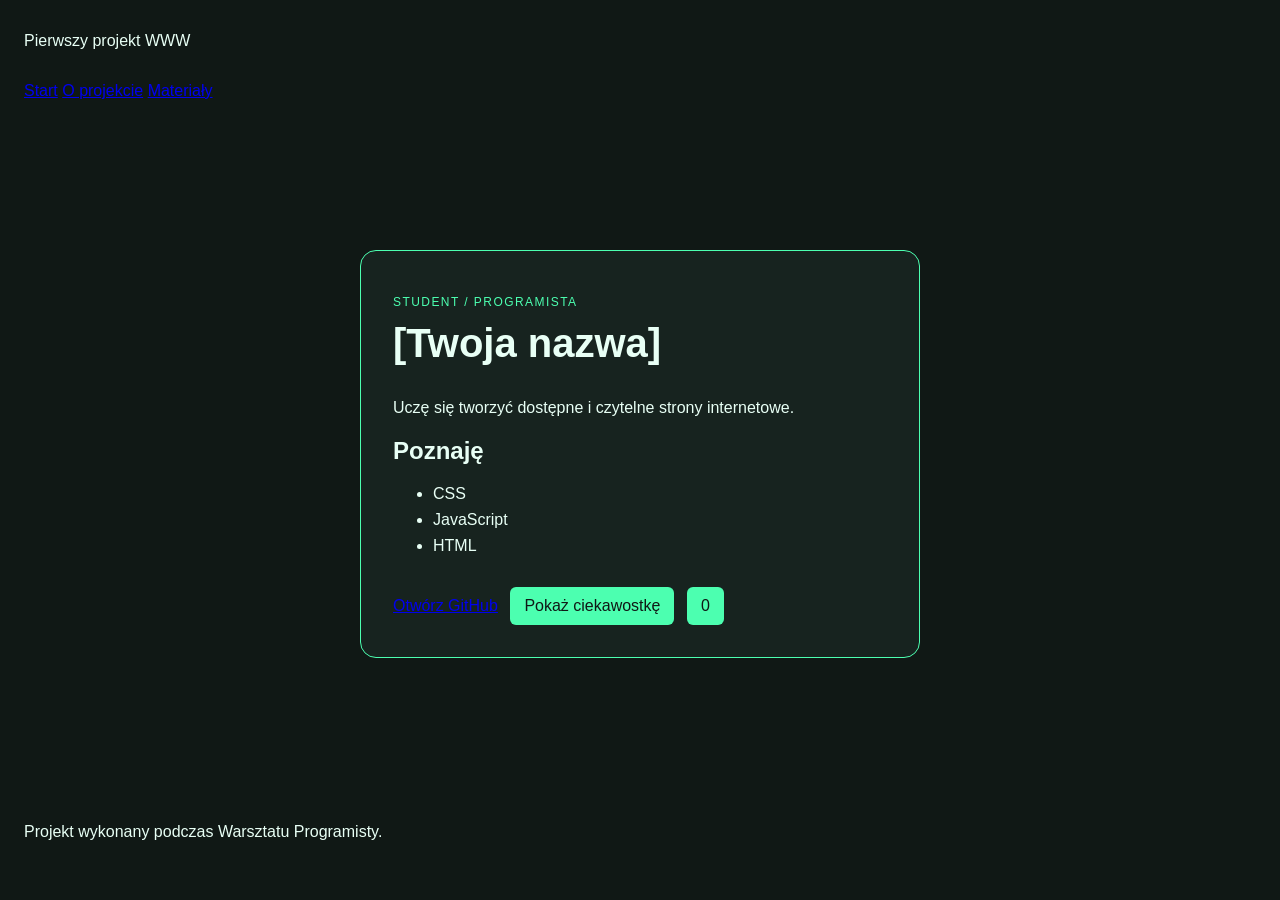
==== index.html @ 09e88cbe "feat: add developer card website" ====
<!doctype html>
<html lang="pl">
<head>
  <meta charset="utf-8">
  <meta name="viewport" content="width=device-width, initial-scale=1">
  <title>Wizytówka programisty</title>
  <link rel="stylesheet" href="styles.css">
</head>
<body>
<header>
  <p>Pierwszy projekt WWW</p>
  <nav aria-label="Główna nawigacja">
    <a href="index.html">Start</a>
    <a href="about.html">O projekcie</a>
    <a href="resources.html">Materiały</a>
  </nav>
</header>

<main>
  <article class="card">
    <p class="eyebrow">STUDENT / PROGRAMISTA</p>
    <h1>[Twoja nazwa]</h1>
    <p id="bio">Uczę się tworzyć dostępne i czytelne strony internetowe.</p>

    <section aria-labelledby="skills-title">
      <h2 id="skills-title">Poznaję</h2>
      <ul>
        <li>CSS</li>
        <li>JavaScript</li>
        <li>HTML</li>
      </ul>
    </section>

    <a href="https://github.com/">Otwórz GitHub</a>
    <button id="fact-button" type="button">Pokaż ciekawostkę</button>
    <button id="count-button" type="button">0</button>
  </article>
</main>

<footer>
  <p>Projekt wykonany podczas Warsztatu Programisty.</p>
</footer>
<script src="script.js"></script>
</body>
</html>
---- styles.css ----
/* Wszystkie elementy wliczają padding i border do swojej szerokości. */
* {
  box-sizing: border-box;
}

body {
  margin: 0; /* Usuwa domyślny margines przeglądarki. */
  min-height: 100vh; /* Zapewnia wysokość co najmniej całego okna. */
  font-family: Arial, sans-serif; /* Ustawia krój pisma z zapasem. */
  color: #e8fff5; /* Ustawia podstawowy kolor tekstu. */
  background: #101815; /* Ustawia tło całej strony. */
}

header,
footer {
  padding: 16px 24px; /* Dodaje przestrzeń wewnątrz nagłówka i stopki. */
}

main {
  min-height: 75vh; /* Rezerwuje większość wysokości okna na treść. */
  display: grid; /* Włącza układ Grid. */
  place-items: center; /* Wyśrodkowuje zawartość w obu osiach. */
  padding: 24px; /* Odsuwa treść od krawędzi. */
}
/* Główny kontener wizytówki. */
.card {
  width: min(100%, 560px); /* Szerokość elastyczna, maksymalnie 560 px. */
  padding: 32px; /* Wewnętrzny odstęp od krawędzi karty. */
  border: 1px solid #4cffb0; /* Zielone obramowanie karty. */
  border-radius: 16px; /* Zaokrągla narożniki. */
  background: #17231f; /* Odróżnia kartę od tła strony. */
}

/* Mała etykieta nad głównym nagłówkiem. */
.eyebrow {
  color: #4cffb0; /* Kolor akcentu. */
  font-size: 12px; /* Zmniejsza tekst etykiety. */
  letter-spacing: 0.12em; /* Zwiększa odstępy między literami. */
}

/* Główny nagłówek strony. */
h1 {
  margin-top: 8px; /* Zmniejsza odstęp nad nagłówkiem. */
  font-size: 40px; /* Powiększa najważniejszy tekst. */
}

/* Elementy każdej listy. */
li {
  margin-block: 8px; /* Dodaje pionowy odstęp między elementami. */
}

/* Wspólne ustawienia linku i przycisku. */
a,
button {
  display: inline-block; /* Pozwala stosować marginesy jak dla pudełka. */
  margin-top: 16px; /* Oddziela kontrolki od treści powyżej. */
}

/* Wygląd przycisku interakcji. */
button {
  margin-left: 8px; /* Oddziela przycisk od linku. */
  padding: 10px 14px; /* Powiększa obszar przycisku. */
  border: 0; /* Usuwa domyślne obramowanie. */
  border-radius: 6px; /* Zaokrągla narożniki przycisku. */
  font: inherit; /* Dziedziczy krój pisma ze strony. */
  color: #101815; /* Ustawia ciemny tekst. */
  background: #4cffb0; /* Ustawia kontrastowe tło. */
  cursor: pointer; /* Pokazuje kursor dłoni nad przyciskiem. */
}
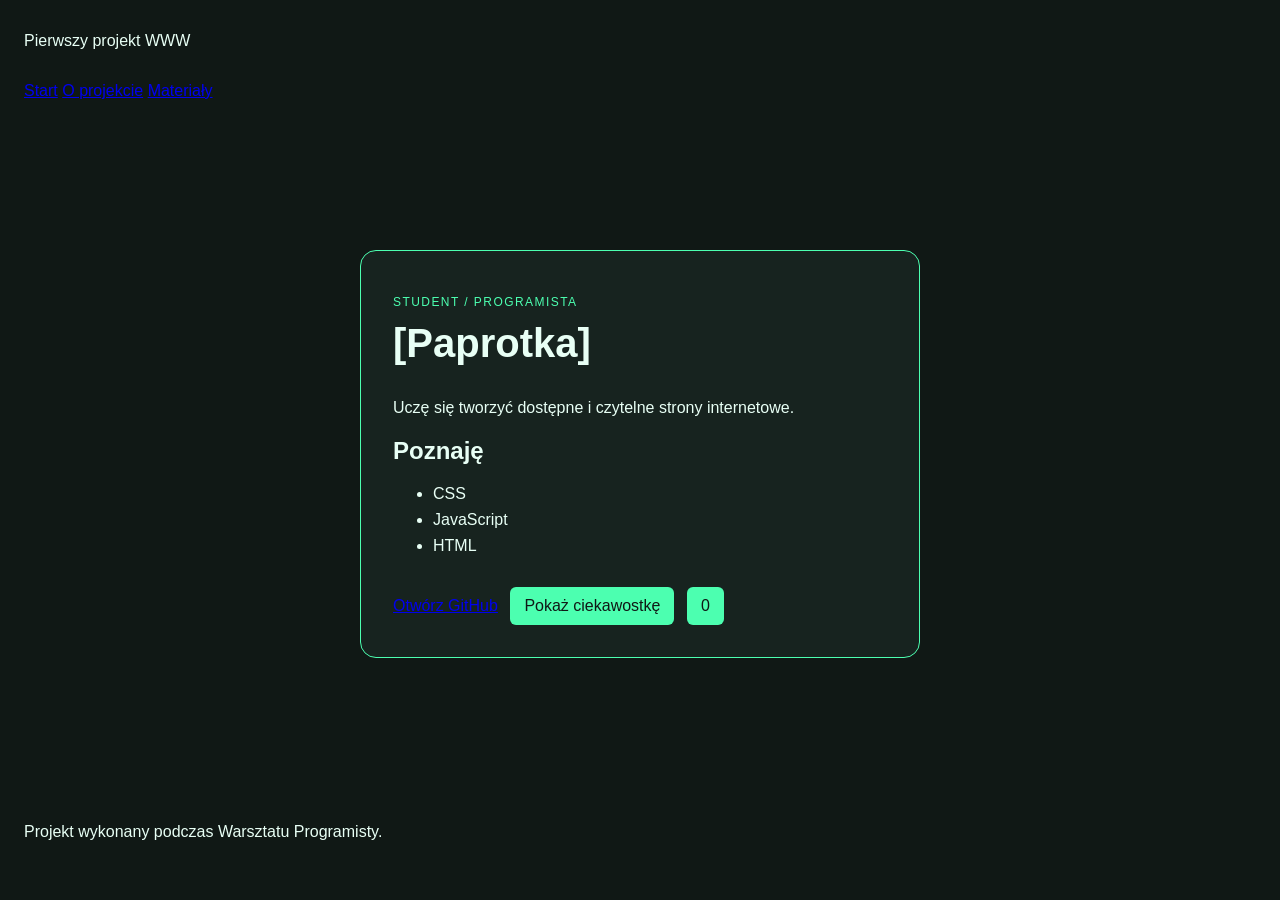
==== commit d4d1cb89: "Update header name from '[Twoja nazwa]' to '[Paprotka]'" ====
--- a/index.html
+++ b/index.html
@@ -19,7 +19,7 @@
 <main>
   <article class="card">
     <p class="eyebrow">STUDENT / PROGRAMISTA</p>
-    <h1>[Twoja nazwa]</h1>
+    <h1>[Paprotka]</h1>
     <p id="bio">Uczę się tworzyć dostępne i czytelne strony internetowe.</p>
 
     <section aria-labelledby="skills-title">
@@ -42,4 +42,4 @@
 </footer>
 <script src="script.js"></script>
 </body>
-</html>+</html>
